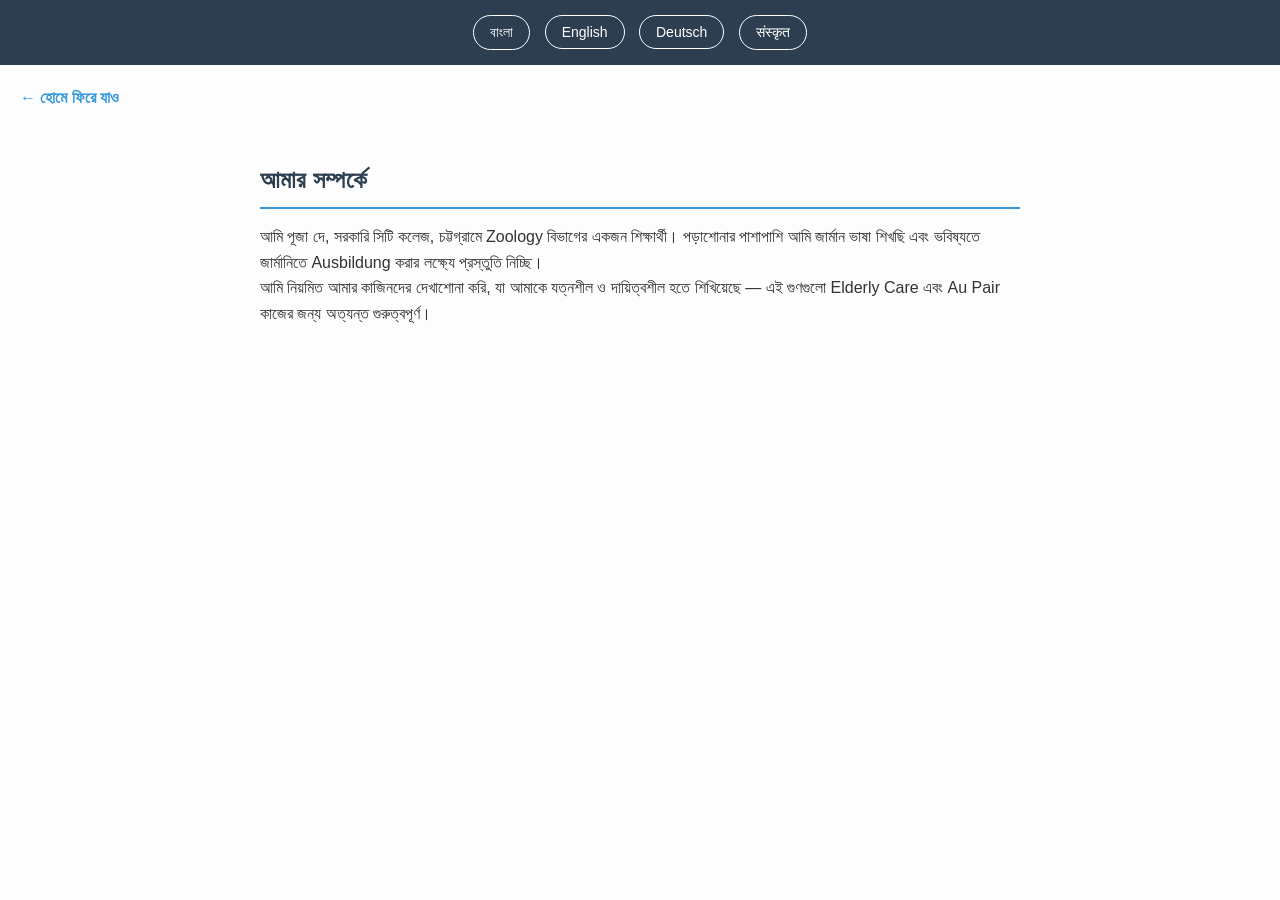
==== about.html @ 20e01a3d "Add files via upload" ====
<!DOCTYPE html>
<html lang="bn">
<head>
    <meta charset="UTF-8">
    <title>About Me - Puja Dey</title>
    <link rel="stylesheet" href="style.css">
</head>
<body>
    <nav>
        <button onclick="setLang('bn')">বাংলা</button>
        <button onclick="setLang('en')">English</button>
        <button onclick="setLang('de')">Deutsch</button>
        <button onclick="setLang('sa')">संस्कृत</button>
    </nav>

    <a href="index.html" class="back-link">
        <span data-lang="bn">← হোমে ফিরে যাও</span>
        <span data-lang="en">← Back to Home</span>
        <span data-lang="de">← Zurück zur Startseite</span>
        <span data-lang="sa">← गृहपृष्ठं प्रति</span>
    </a>

    <section id="about">
        <h2 data-lang="bn" class="animate-fade">আমার সম্পর্কে</h2>
        <h2 data-lang="en" class="animate-fade">About Me</h2>
        <h2 data-lang="de" class="animate-fade">Über mich</h2>
        <h2 data-lang="sa" class="animate-fade">मम विषये</h2>

        <p data-lang="bn" class="animate-fade delay-1">
            আমি পূজা দে, সরকারি সিটি কলেজ, চট্টগ্রামে Zoology বিভাগের একজন শিক্ষার্থী। 
            পড়াশোনার পাশাপাশি আমি জার্মান ভাষা শিখছি এবং ভবিষ্যতে জার্মানিতে 
            Ausbildung করার লক্ষ্যে প্রস্তুতি নিচ্ছি।
        </p>
        <p data-lang="en" class="animate-fade delay-1">
            I am Puja Dey, a Zoology student at Government City College, Chattogram. 
            Alongside my studies, I am learning German and preparing to pursue an 
            Ausbildung (vocational training) in Germany.
        </p>
        <p data-lang="de" class="animate-fade delay-1">
            Ich bin Puja Dey, Zoologiestudentin am Government City College, Chattogram. 
            Neben meinem Studium lerne ich Deutsch und bereite mich darauf vor, eine 
            Ausbildung in Deutschland zu machen.
        </p>
        <p data-lang="sa" class="animate-fade delay-1">
            अहं पूजा देइ अस्मि, चट्टग्रामनगरे सरकारी-सिटी-महाविद्यालये प्राणिविज्ञानस्य छात्रा। 
            अध्ययनेन सह अहं जर्मनभाषां शिक्षे, जर्मनीदेशे आउसबिल्दुंग-नामकं 
            व्यावसायिक-प्रशिक्षणं कर्तुं सज्जा भवामि।
        </p>

        <p data-lang="bn" class="animate-fade delay-2">
            আমি নিয়মিত আমার কাজিনদের দেখাশোনা করি, যা আমাকে যত্নশীল ও দায়িত্বশীল হতে শিখিয়েছে — 
            এই গুণগুলো Elderly Care এবং Au Pair কাজের জন্য অত্যন্ত গুরুত্বপূর্ণ।
        </p>
        <p data-lang="en" class="animate-fade delay-2">
            I regularly take care of my cousins, which has taught me patience and responsibility — 
            qualities that are essential for Elderly Care and Au Pair work.
        </p>
        <p data-lang="de" class="animate-fade delay-2">
            Ich kümmere mich regelmäßig um meine Cousins und Cousinen, was mir Geduld und 
            Verantwortungsbewusstsein beigebracht hat — Eigenschaften, die für die Altenpflege 
            und Au-Pair-Arbeit unerlässlich sind.
        </p>
        <p data-lang="sa" class="animate-fade
        ">
            अहं नियमितरूपेण स्वभ्रातृव्यान् पालयामि, येन मह्यं धैर्यं दायित्वं च शिक्षितम्।
        </p>
    </section>

    <script>
        function setLang(lang) {
            document.querySelectorAll('[data-lang]').forEach(el => {
                el.style.display = (el.getAttribute('data-lang') === lang) ? '' : 'none';
            });
            document.querySelectorAll('nav button').forEach(btn => {
                btn.classList.remove('active');
            });
            if (event) event.target.classList.add('active');
        }
        setLang('bn');
    </script>
</body>
</html>
---- style.css ----
* {
    margin: 0;
    padding: 0;
    box-sizing: border-box;
}

body {
    font-family: 'Segoe UI', Arial, sans-serif;
    line-height: 1.6;
    color: #333;
    background-color: #fdfdfd;
}

nav {
    background-color: #2c3e50;
    padding: 15px;
    text-align: center;
}

nav button {
    background-color: transparent;
    color: white;
    border: 1px solid white;
    padding: 8px 16px;
    margin: 0 5px;
    border-radius: 20px;
    cursor: pointer;
    font-size: 14px;
}

nav button:hover {
    background-color: white;
    color: #2c3e50;
}

nav button.active {
    background-color: #3498db;
    border-color: #3498db;
}

header {
    background-color: #34495e;
    color: white;
    text-align: center;
    padding: 40px 20px;
}

header h1 {
    font-size: 2.5em;
    margin-bottom: 10px;
}

section {
    max-width: 800px;
    margin: 30px auto;
    padding: 20px;
}

section h2 {
    color: #2c3e50;
    border-bottom: 2px solid #3498db;
    padding-bottom: 8px;
    margin-bottom: 15px;
}

ul {
    padding-left: 20px;
}

li {
    margin-bottom: 8px;
}

#contact {
    text-align: center;
    background-color: #f0f0f0;
    border-radius: 10px;
}

.home-header {
    background-color: #34495e;
    color: white;
    text-align: center;
    padding: 50px 20px;
}

.profile-photo {
    width: 150px;
    height: 150px;
    border-radius: 50%;
    background-color: #ccc;
    margin: 0 auto 20px auto;
    display: flex;
    align-items: center;
    justify-content: center;
    font-size: 3em;
    border: 4px solid white;
}

.page-links {
    max-width: 500px;
    margin: 30px auto;
    display: flex;
    flex-direction: column;
    gap: 15px;
    padding: 0 20px;
}

.page-links a {
    display: block;
    background-color: #f0f0f0;
    color: #2c3e50;
    text-decoration: none;
    padding: 18px 25px;
    border-radius: 10px;
    font-size: 1.1em;
    font-weight: bold;
    border-left: 5px solid #3498db;
    transition: 0.2s;
}

.page-links a:hover {
    background-color: #3498db;
    color: white;
}

.back-link {
    display: inline-block;
    margin: 20px 0 0 20px;
    color: #3498db;
    text-decoration: none;
    font-weight: bold;
}

.back-link:hover {
    text-decoration: underline;
}
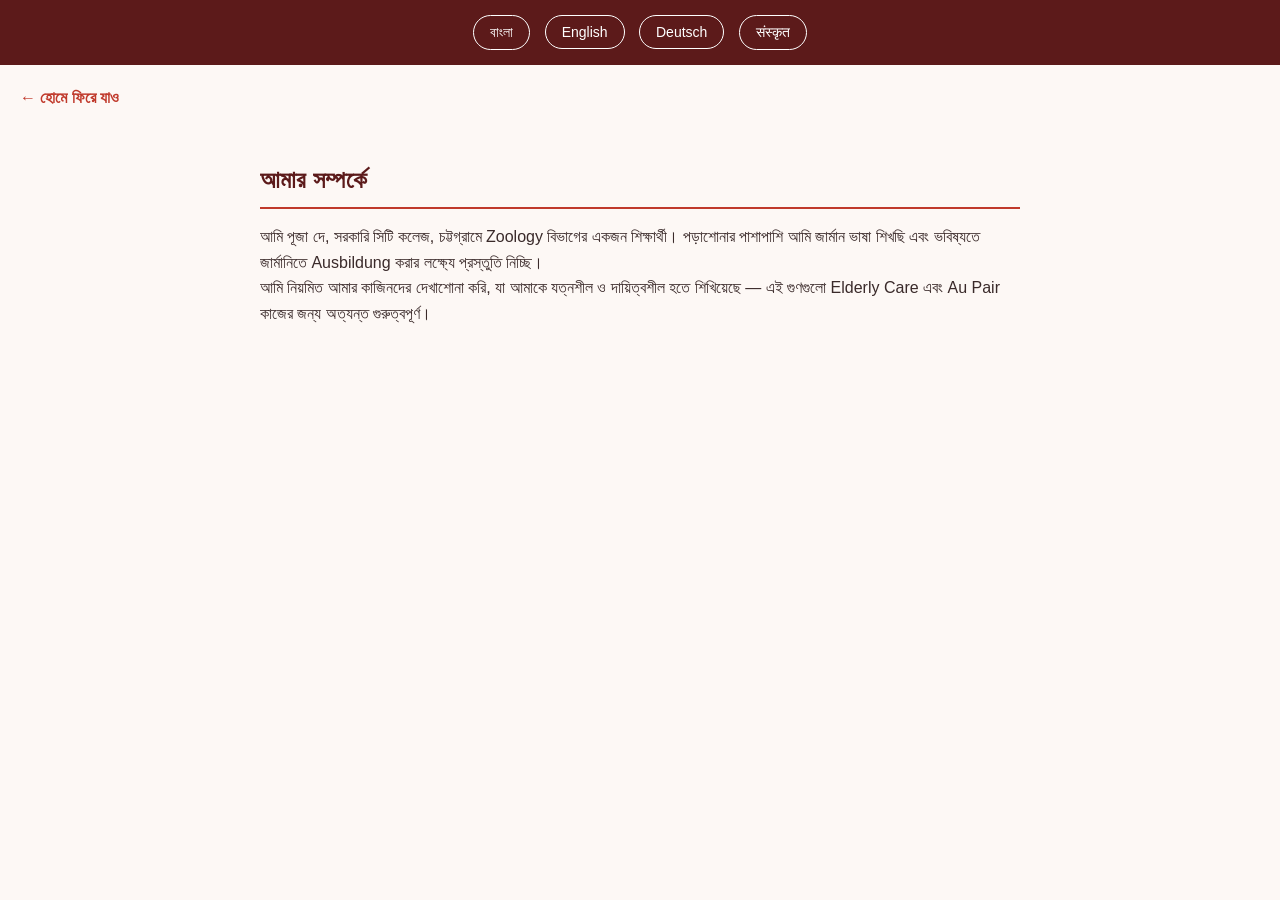
==== commit 643e52a7: "Add files via upload" ====
--- a/about.html
+++ b/about.html
@@ -3,6 +3,7 @@
 <head>
     <meta charset="UTF-8">
     <title>About Me - Puja Dey</title>
+    <meta name="description" content="About Puja Dey - Zoology student, caregiving trained, and German language learner preparing for an Au Pair opportunity and Ausbildung in Germany.">
     <link rel="stylesheet" href="style.css">
 </head>
 <body>
@@ -13,7 +14,7 @@
         <button onclick="setLang('sa')">संस्कृत</button>
     </nav>
 
-    <a href="index.html" class="back-link">
+    <a href="home.html" class="back-link">
         <span data-lang="bn">← হোমে ফিরে যাও</span>
         <span data-lang="en">← Back to Home</span>
         <span data-lang="de">← Zurück zur Startseite</span>
--- a/style.css
+++ b/style.css
@@ -7,12 +7,12 @@
 body {
     font-family: 'Segoe UI', Arial, sans-serif;
     line-height: 1.6;
-    color: #333;
-    background-color: #fdfdfd;
+    color: #3a2a2a;
+    background-color: #fdf8f5;
 }
 
 nav {
-    background-color: #2c3e50;
+    background-color: #5c1a1a;
     padding: 15px;
     text-align: center;
 }
@@ -26,20 +26,22 @@
     border-radius: 20px;
     cursor: pointer;
     font-size: 14px;
+    transition: transform 0.2s ease, background-color 0.2s ease;
 }
 
 nav button:hover {
     background-color: white;
-    color: #2c3e50;
+    color: #5c1a1a;
+    transform: scale(1.08);
 }
 
 nav button.active {
-    background-color: #3498db;
-    border-color: #3498db;
+    background-color: #c0392b;
+    border-color: #c0392b;
 }
 
 header {
-    background-color: #34495e;
+    background-color: #7a1f2b;
     color: white;
     text-align: center;
     padding: 40px 20px;
@@ -57,8 +59,8 @@
 }
 
 section h2 {
-    color: #2c3e50;
-    border-bottom: 2px solid #3498db;
+    color: #5c1a1a;
+    border-bottom: 2px solid #c0392b;
     padding-bottom: 8px;
     margin-bottom: 15px;
 }
@@ -73,12 +75,12 @@
 
 #contact {
     text-align: center;
-    background-color: #f0f0f0;
+    background-color: #f5e9e6;
     border-radius: 10px;
 }
 
 .home-header {
-    background-color: #34495e;
+    background-color: #7a1f2b;
     color: white;
     text-align: center;
     padding: 50px 20px;
@@ -88,7 +90,7 @@
     width: 150px;
     height: 150px;
     border-radius: 50%;
-    background-color: #ccc;
+    background-color: #d8c4c0;
     margin: 0 auto 20px auto;
     display: flex;
     align-items: center;
@@ -96,7 +98,12 @@
     font-size: 3em;
     border: 4px solid white;
 }
-
+.profile-photo img {
+    width: 100%;
+    height: 100%;
+    object-fit: cover;
+    border-radius: 50%;
+}
 .page-links {
     max-width: 500px;
     margin: 30px auto;
@@ -108,30 +115,146 @@
 
 .page-links a {
     display: block;
-    background-color: #f0f0f0;
-    color: #2c3e50;
+    background-color: #f5e9e6;
+    color: #5c1a1a;
     text-decoration: none;
     padding: 18px 25px;
     border-radius: 10px;
     font-size: 1.1em;
     font-weight: bold;
-    border-left: 5px solid #3498db;
-    transition: 0.2s;
+    border-left: 5px solid #c0392b;
+    transition: transform 0.25s ease, box-shadow 0.25s ease, background-color 0.2s;
 }
 
 .page-links a:hover {
-    background-color: #3498db;
-    color: white;
+    background-color: #c0392b;
+    color: white;
+    transform: translateY(-4px);
+    box-shadow: 0 8px 16px rgba(192, 57, 43, 0.35);
 }
 
 .back-link {
     display: inline-block;
     margin: 20px 0 0 20px;
-    color: #3498db;
+    color: #c0392b;
     text-decoration: none;
     font-weight: bold;
+    transition: transform 0.2s ease;
 }
 
 .back-link:hover {
     text-decoration: underline;
-}
+    transform: translateX(-4px);
+}
+
+@keyframes fadeInUp {
+    from { opacity: 0; transform: translateY(20px); }
+    to { opacity: 1; transform: translateY(0); }
+}
+
+.animate-fade {
+    animation: fadeInUp 0.8s ease-out forwards;
+}
+
+.delay-1 { animation-delay: 0.2s; opacity: 0; }
+.delay-2 { animation-delay: 0.4s; opacity: 0; }
+.delay-3 { animation-delay: 0.6s; opacity: 0; }
+
+@keyframes slideInLeft {
+    from { opacity: 0; transform: translateX(-40px); }
+    to { opacity: 1; transform: translateX(0); }
+}
+
+.animate-slide {
+    animation: slideInLeft 0.7s ease-out forwards;
+}
+
+.skill-category {
+    margin-bottom: 30px;
+}
+
+.skill-category h3 {
+    color: #c0392b;
+    margin-bottom: 10px;
+    font-size: 1.2em;
+}
+
+.contact-item {
+    margin: 15px 0;
+    font-size: 1.1em;
+}
+
+.contact-item a {
+    color: #c0392b;
+    text-decoration: none;
+    font-weight: bold;
+}
+
+.contact-item a:hover {
+    text-decoration: underline;
+}
+
+.travel-place {
+    max-width: 900px;
+    margin: 40px auto;
+    padding: 20px;
+}
+
+.gallery-grid {
+    display: grid;
+    grid-template-columns: repeat(auto-fit, minmax(200px, 1fr));
+    gap: 15px;
+    margin: 20px 0;
+}
+
+.gallery-item {
+    position: relative;
+    aspect-ratio: 4/3;
+    background-color: #ecdcd8;
+    border-radius: 10px;
+    overflow: hidden;
+    user-select: none;
+    -webkit-user-select: none;
+    transition: transform 0.25s ease, box-shadow 0.25s ease;
+}
+
+.gallery-item:hover {
+    transform: scale(1.03);
+    box-shadow: 0 6px 14px rgba(0,0,0,0.15);
+}
+
+.gallery-item img {
+    width: 100%;
+    height: 100%;
+    object-fit: cover;
+    pointer-events: none;
+}
+
+.img-placeholder {
+    width: 100%;
+    height: 100%;
+    display: flex;
+    align-items: center;
+    justify-content: center;
+    font-size: 2.5em;
+    color: #a88883;
+}
+
+.watermark {
+    position: absolute;
+    bottom: 8px;
+    right: 10px;
+    color: rgba(255,255,255,0.8);
+    font-size: 0.8em;
+    font-weight: bold;
+    text-shadow: 1px 1px 2px rgba(0,0,0,0.6);
+    z-index: 2;
+    pointer-events: none;
+}
+
+.place-history {
+    background-color: #f5e9e6;
+    padding: 15px 20px;
+    border-radius: 10px;
+    border-left: 4px solid #c0392b;
+}
